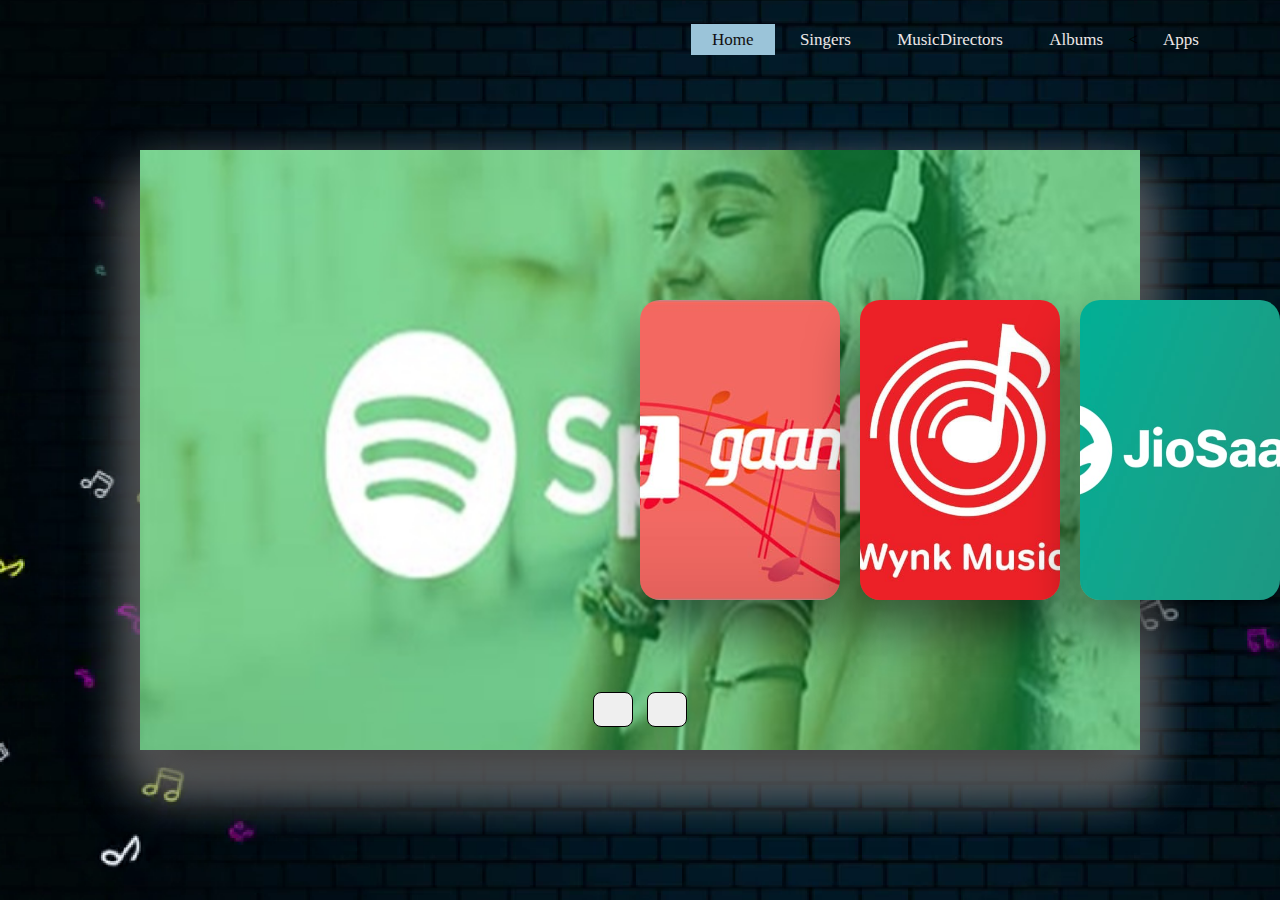
==== home.html @ b7bb350c "Add files via upload" ====
<html lan="eng">
    <head>
        <meta charset="UTF-8">
        <meta http-equiv="X-UA-Compatible" content="IE=edge">
        <meta name="viewport" content="width=device-width, initial-scale=1.0">
        <link rel="stylesheet" href="style1.css">
        <link rel="icon" href="favicon.ico" type="image/x-icon">
        <link rel="stylesheet" href="https://cdnjs.cloudflare.com/ajax/libs/font-awesome/6.5.1/css/all.min.css" integrity="sha512-DTOQO9RWCH3ppGqcWaEA1BIZOC6xxalwEsw9c2QQeAIftl+Vegovlnee1c9QX4TctnWMn13TZye+giMm8e2LwA==" crossorigin="anonymous" referrerpolicy="no-referrer" /> 
    
        <title>Music</title>
    </head>
    <body>
    <header>

        <div class="main">
            <ul>
                <li class="active"><a href="index.html"><i class="fa fa-home" aria-hidden="true"></i>Home</a></li>
                <li><a href="#Singers">Singers</a></li>
                <li><a href="#MusicDirectors">MusicDirectors</a></li>
                <li><a href="#Albums">Albums</a></li>
            
               < <li ><a href="home.html"><i class="fas fa-caret-down"></i>Apps</a><div class="sub-menu">
                    <ul>
                        <li><a href="https://open.spotify.com/">Spotify</a></li>
                        <li><a href="https://wynk.in/music">Wynk</a></li>
                        <li><a href="https://gaana.com/">Gaana</a></li>
                        <li><a href="https://www.jiosaavn.com/">jiosaavn</a></li>
                        <li><a href="https://music.youtube.com/">YtMusic</a></li>
                    </ul>
                </div></li>
            </ul> 
        </div>
    </header>
    <div class="container">
        <div class="slide">
            <div class="item" style="background-image:url('YTmusic.jpg');">
                <div class="content">
                   <div class="name"><h1>Music</h1></div>
                    <div class="des">Music is art.</div>
                
                </div>
            </div>
            
            <div class="item" style="background-image:url('spotify.jpg');">
                <div class="content">
                    <div class="name"><h1>Spotify</h1></div>
                    <div class="des">Spotify is an app</div>
                </div>   
            </div>
            <div class="item" style="background-image:url('gana.jpg');">
                <div class="content">
                  <div class="name"><h1>Gaana</h1></div>
                  <div class="des">Gaana is an app</div>
                  
                </div>
            </div>
            <div class="item" style="background-image:url('wynk.jpg');">
                <div class="content">
                   <div class="name">Wynk</div>
                   <div class="des">Wynk is an app</div>
                </div>
            </div>
            <div class="item" style="background-image:url('jiosaavn.jpg');">
                <div class="content">
                   <div class="name">jiosaavn</div>
                   <div class="des"><h1 style="color:black;">jiosavaavn is an app</h1></div>
                </div>
            </div>
        </div>
            <div class="button">
                <button class="prev"><i class="fa-solid fa-arrow-left"></i></button>
                <button class="next"><i class="fa-solid fa-arrow-right"></i></button>
            </div>
    </div>
    <script src="app.js"></script>
    </body>
</html>
---- style1.css ----
*{
    margin: 0;
    padding: 0;
    box-sizing: border-box;
}
body{
    background:rgb(15, 12, 123);
    background-image: url('musicbg.png');
    background-size: cover;

}

/*header{
    background-image:linear-gradient(rgba(0,0,0,0.5),rgba(0,0,0,0.5),rgba(0,0,0,0.5)),url('musicbg.png');
    height:100vh;
    background-size:cover;
    background-size:100% 100%;
    background-position: center;
    min-height: 100px;
    position :fixed;
    top:0;
    left:0;
    width:100%;
    z-index: 1000;


}
*/
ul{
    float:right;
    font-size: 17px;
    font-family: Century;
    list-style-type: none;
    margin-top:30px;
    min-height:400px;
    margin-right:60px;
    min-height:100px;
   

}


ul li{
    display: inline-block;
}
ul li a{
    text-decoration: none;
    color:rgb(237, 231, 231);
    padding:5px 20px;
    border:1px solid transparent;
    transition:0.5 ease;
}
ul li a:hover{
    color: #303434;
   background-color:rgb(167, 180, 233);
}
ul li.active a{
    background-color: #9bc4d9;
    color:rgb(17, 16, 16);
}
.sub-menu{
    display: none;
    top: 6%;
    position: relative;
  
}
.sub-menu ul{
    position: absolute;
}
.main ul li:hover .sub-menu{
    display: block;
    position: absolute;
    background-color: #aba7a7;
    margin-top: 12px;
    margin-left: -8px;
}
.main ul li:hover .sub-menu ul{
    display: block;
    margin: 10px;
}
.main ul li:hover .sub-menu ul li{
    width: 115px;
    padding: 5px;
    border-bottom: 1px solid white;
    background: transparent;
    transition: 0.4s ease;
    text-align: left;
    border-radius: 0px;
}

.menu_left{
    padding: 20px;
    text-align: center;
    transition:transform 0.3s ease; 
}
.main{
    max-width:1200px;
    margin:auto;
}
.container{
    position:absolute;
    top:50%;
    left:50%;
    transform:translate(-50%,-50%);
    width:1000px;
    height:600px;
    background:rgb(61, 78, 173);
    box-shadow:0 30px 50px white;
}
.container .slide .item{
    width: 200px;
    height: 300px;
    position: absolute;
    top:50%;
    transform: translate(0,-50%);
    border-radius: 20px;
    box-shadow: 0 30px 50px rgba(0,0,0,0.5);
    background-size: cover;
    background-position: 50% 50%;
    display: inline-block;
    transition: 0.5s;


}
.slide .item:nth-child(1),
.slide .item:nth-child(2){
    top: 0;
    left: 0;
    transform: translate(0,0);
    border-radius: 0;
    width: 100%;
    height: 100%;

}
.slide .item:nth-child(3){
    left: 50%;
}
.slide .item:nth-child(4){
    left: calc(50% + 220px);
}
.slide .item:nth-child(5){
    left: calc(50% + 440px) ;
}
.slide .item:nth-child(n + 6){
    left: calc(50% + 660px) ;
    opacity: 0;
}
.slide .item:nth-child(2) .content{
    display:block;
}
.item .content {
    display: none; /* Initially hide the content */
    /* Other styles... */
}

.content .name{
    color:#000;
    font-size: 40px;
    text-transform: uppercase;
    font-weight:bold;
 opacity: 0;
 animation: animate ls ease-in-out 1 forwards;
}
.content .des{
    color:#000;
    margin-top: 10px;
    margin-bottom: 20px;
    opacity: 0;
 animation: animate ls ease-in-out 0.3s 1 forwards;


}
.content button{
    padding: 10px 20px;
    border: none;
    cursor: pointer;
    opacity: 0;
animation: animate ease-in-out 0.6s 1 forwards;


}
@keyframes animate{
    from{
        opacity: 0;
        transform: translate(0,100px);
        filter: blur(33px);
    }
    to{
        opacity: 1;
        transform: translate(0,0x);
        filter: blur(0);
    
    }
}
.button{
    width: 100%;
    text-align: center;
    position: absolute;
    bottom: 20px;
}
.button button{
    width:40px;
    height:35px;
    border-radius:8px;
    border:none;
    cursor:pointer;
    margin:0 5px;
    border: 1px solid #000;
    transition: 0.3s;
}
.button button:hover{
    background:#ababab;
    color:white;

}
.item .content {
    display: none; /* Initially hide the content */
    position: absolute;
    top: 50%;
    left: 50%;
    transform: translate(-50%, -50%);
    text-align: center;
    color: white;
    z-index: 1;
}
.button1{
    text-align:left;
    margin-left: 0%;
    
}
.button2{
    text-align:left;
    margin-left: 0%;
    
}
.button3{
    text-align:left;
    margin-left: 5%;
    background-repeat:repeat;
    
}
.button4{
    text-align:left;
    margin-left: 0%;
    
}
.b4{
    text-align:left;
    margin-left: 0%;
    
}
.main:last-child{
    margin-right:0;
}
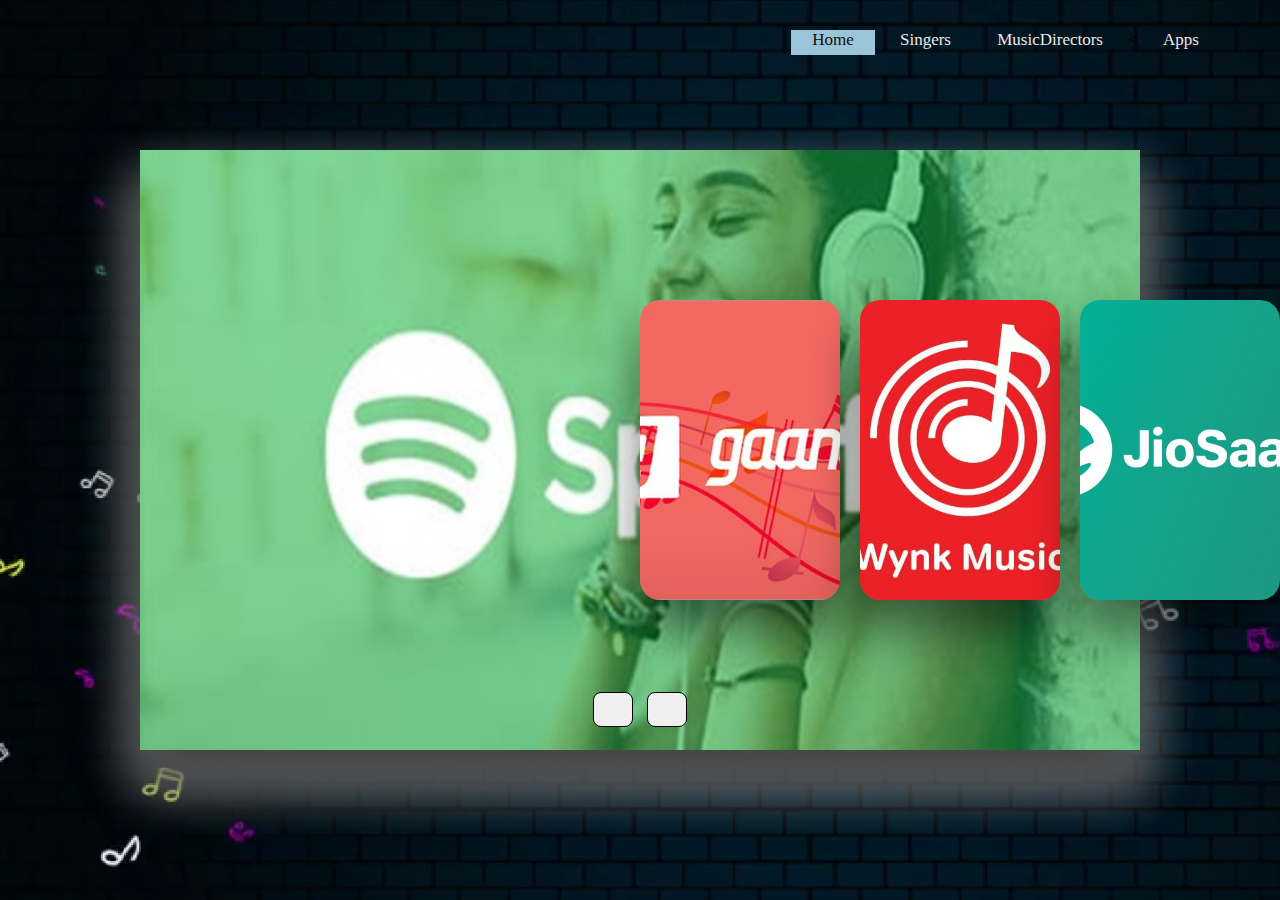
==== commit 5497c4f9: "gqjhqwi" ====
--- a/home.html
+++ b/home.html
@@ -11,13 +11,11 @@
     </head>
     <body>
     <header>
-
-        <div class="main">
             <ul>
                 <li class="active"><a href="index.html"><i class="fa fa-home" aria-hidden="true"></i>Home</a></li>
-                <li><a href="#Singers">Singers</a></li>
-                <li><a href="#MusicDirectors">MusicDirectors</a></li>
-                <li><a href="#Albums">Albums</a></li>
+                <li><a href="singers.html">Singers</a></li>
+                <li><a href="music directors.html">MusicDirectors</a></li>
+                <!--<li><a href="#Albums">Albums</a></li>-->
             
                < <li ><a href="home.html"><i class="fas fa-caret-down"></i>Apps</a><div class="sub-menu">
                     <ul>
--- a/style1.css
+++ b/style1.css
@@ -35,6 +35,7 @@
     min-height:400px;
     margin-right:60px;
     min-height:100px;
+    overflow: hidden;
    
 
 }
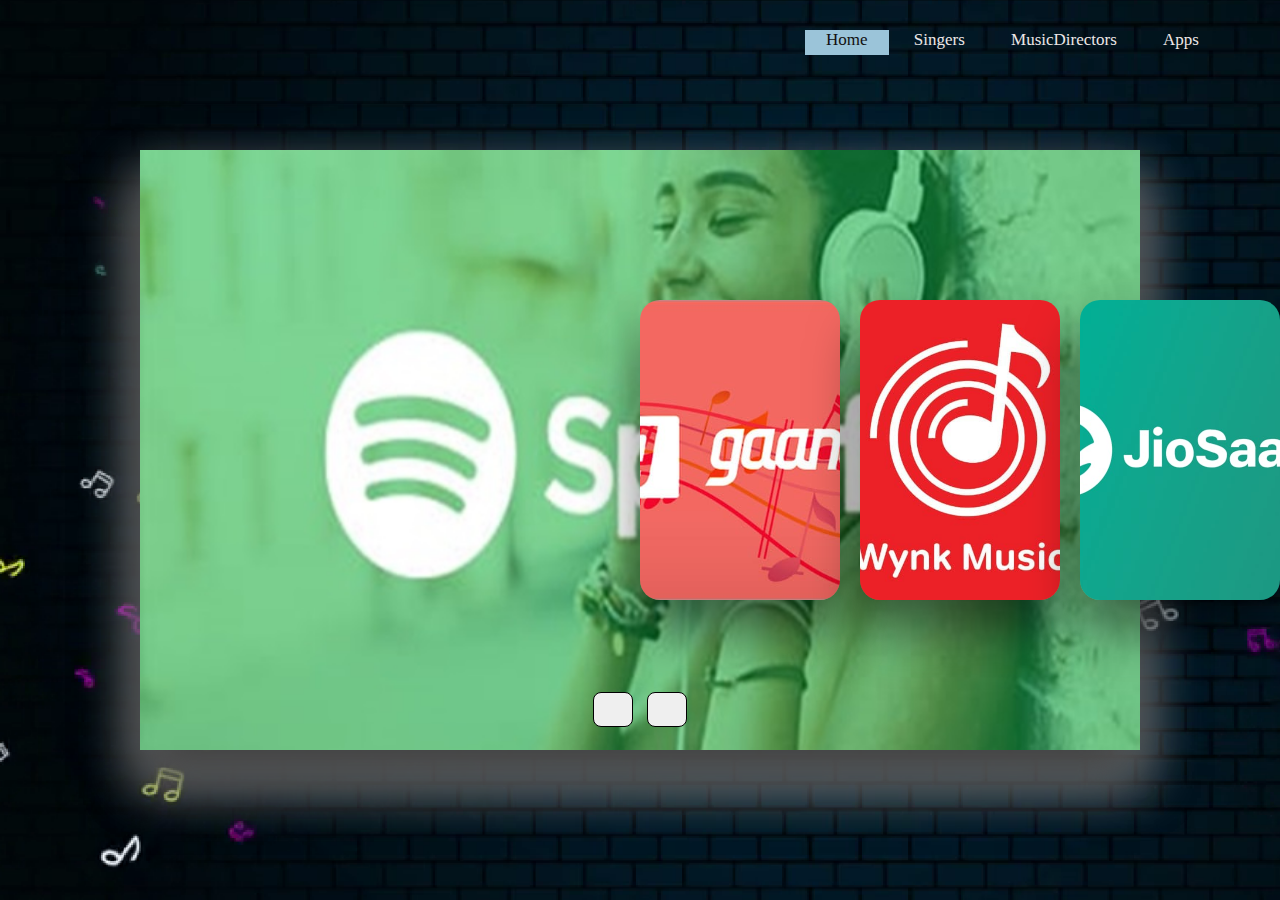
==== commit b61de84c: "jhioi" ====
--- a/home.html
+++ b/home.html
@@ -11,13 +11,14 @@
     </head>
     <body>
     <header>
+          <div class="main">
             <ul>
                 <li class="active"><a href="index.html"><i class="fa fa-home" aria-hidden="true"></i>Home</a></li>
                 <li><a href="singers.html">Singers</a></li>
                 <li><a href="music directors.html">MusicDirectors</a></li>
                 <!--<li><a href="#Albums">Albums</a></li>-->
             
-               < <li ><a href="home.html"><i class="fas fa-caret-down"></i>Apps</a><div class="sub-menu">
+                <li ><a href="home.html"><i class="fas fa-caret-down"></i>Apps</a><div class="sub-menu">
                     <ul>
                         <li><a href="https://open.spotify.com/">Spotify</a></li>
                         <li><a href="https://wynk.in/music">Wynk</a></li>
